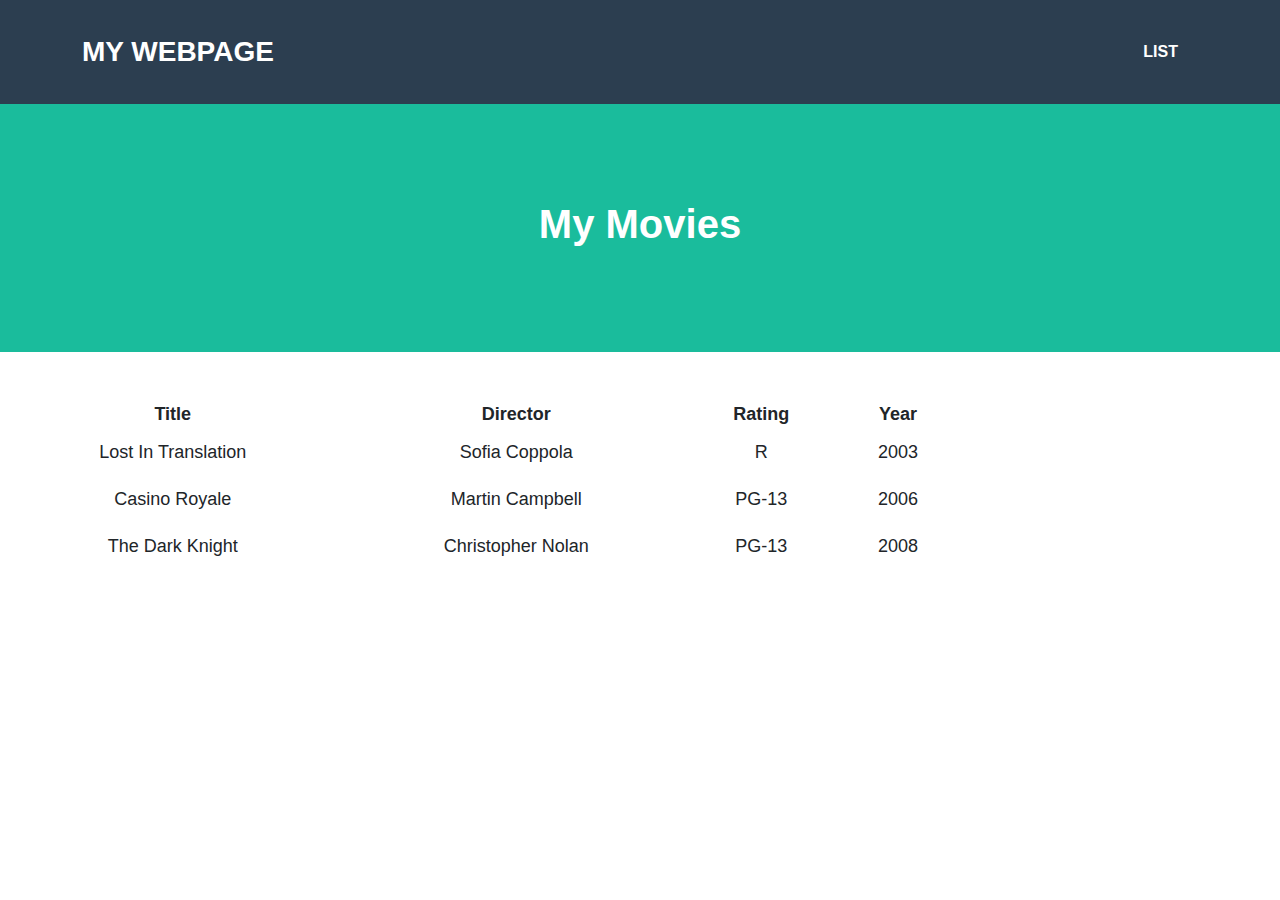
==== list.html @ f0f10408 "moved folder out" ====
<!DOCTYPE HTML>  
<html>  
    <header>
        <link rel="stylesheet" href="style.css">
        <link rel="stylesheet" href="table_style.css">
        <title>My Webpage Title</title>
    </header>
    <body>  
        <!---Navigation--->
        <!--This section of code defines the navigation bar at the top of the page.  The classes used here are defined in the style.css file.-->
        <nav class="navbar navbar-expand-lg bg-secondary text-uppercase fixed-top" id="mainNav">
            <div class="container">
                <!--This code defines the "My Webpage" link in the top right corner of the navigation pane-->
                <a class="navbar-brand" href="">My Webpage</a>
                <!--This code defines the "List" link in the top left corner of the navigation pane-->
                <ul class="navbar-nav ms-auto">
                    <li class="nav-item mx-0 mx-lg-1"><a class="nav-link py-3 px-0 px-lg-3 rounded" href="./list.html">List</a></li>
                </ul>
            </div>
        </nav>
        <!--This code creates the middle section of the webpage-->
        <header class="masthead bg-primary text-white text-center">
            <h1>My Movies</h1>
        </header>
        <!--Here is where the table will be loaded in.  The actual table will be loaded in JavaScript.-->
        <section class="mt-5 text-center">
            <div id="showDataJSON"></div>
        </section>
    </body>

    <script>

        /*
        * RENDERING THE JSON TABLE
        * Get JSON data from file
        * Get headers from retrieved data
        * Set headers for table
        * Add data to table
        * Add table to DOM
        */
        fetch('./list_data.json')
            .then(response => response.json())
            .then(data => {

                /*
                This section creates the base table and finds the root json node.
                */
                var jsonTable = document.createElement("table");
                var tr = jsonTable.insertRow(-1);   
                jsonTable.style.width = "75%";
                let root;
                for (let prop in data) {
                    root = prop;
                }

                /*
                This section selects the headers for the table
                */
                let headers = Object.keys(data[root][0]);
                headers.forEach(header => {
                    var th = document.createElement("th");      
                    th.innerHTML = header;
                    tr.appendChild(th);
                })              
                /*
                This section adds the data into each row of the list
                */
                let items = Object.keys(data[root]);
                items.forEach(item => {
                    tr = jsonTable.insertRow(-1);
                    for (let key in data[root][item]) {
                       var tabCell = tr.insertCell(-1);
                       tabCell.innerHTML = data[root][item][key];
                    }
                })
                /*
                This section adds the table to the HTML
                */
                var divContainer = document.getElementById("showDataJSON");
                divContainer.innerHTML = "";
                divContainer.appendChild(jsonTable);
            });
    </script>  
</html>
---- table_style.css ----
table {
  width: 75%;
  font-size: large;
}

td {
  padding: 10px;
}
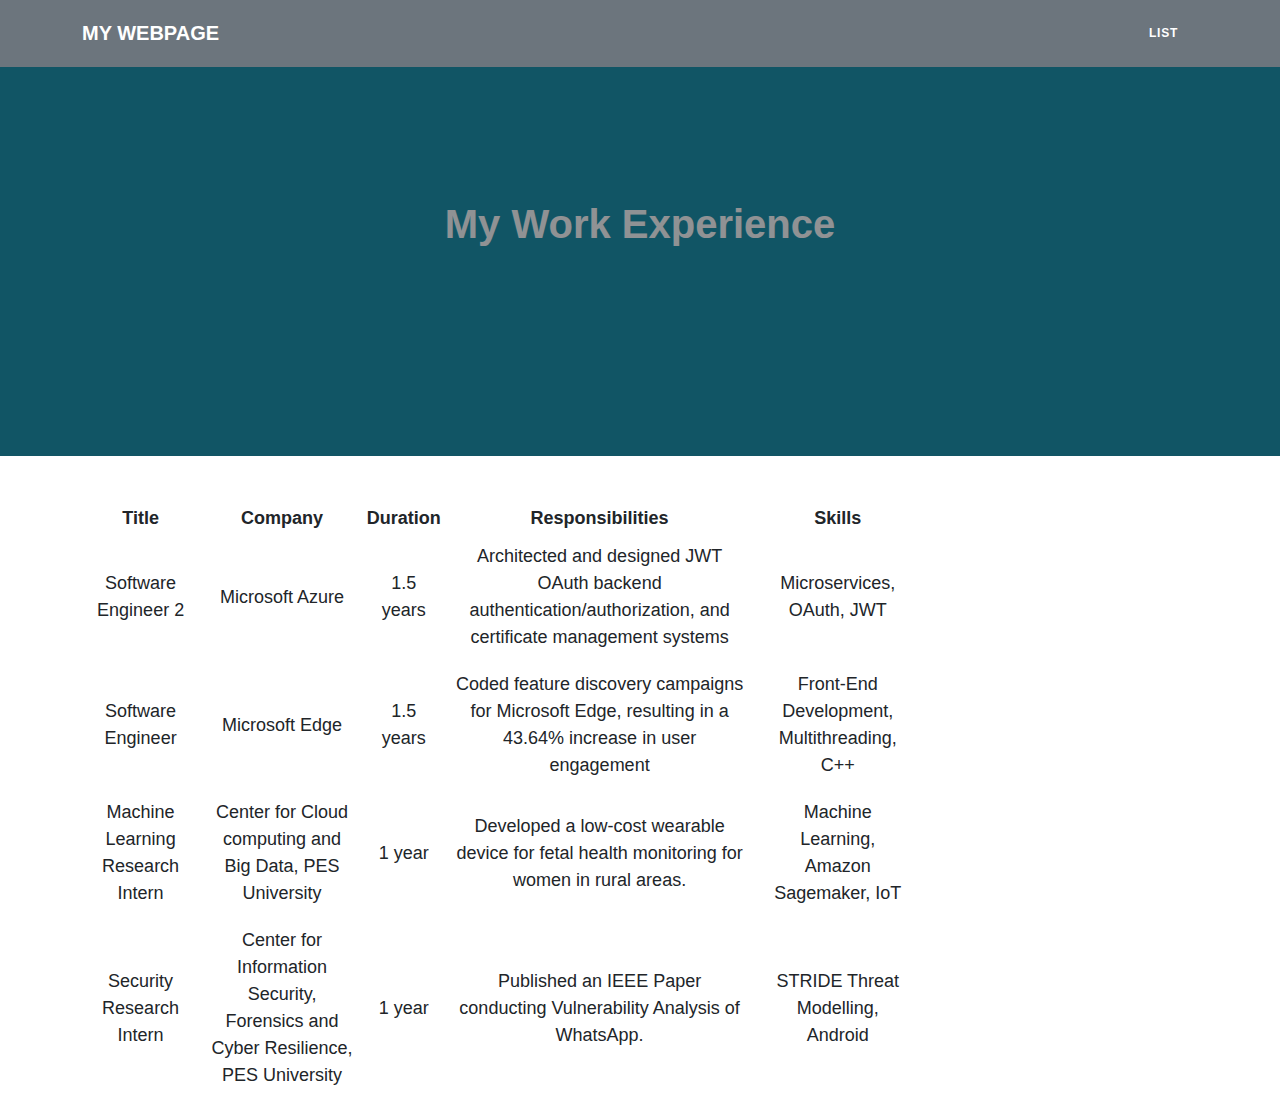
==== commit c74c01bf: "assignment changes" ====
--- a/list.html
+++ b/list.html
@@ -1,7 +1,7 @@
 <!DOCTYPE HTML>  
 <html>  
     <header>
-        <link rel="stylesheet" href="style.css">
+        <link rel="stylesheet" href="style3.css">
         <link rel="stylesheet" href="table_style.css">
         <title>My Webpage Title</title>
     </header>
@@ -11,7 +11,8 @@
         <nav class="navbar navbar-expand-lg bg-secondary text-uppercase fixed-top" id="mainNav">
             <div class="container">
                 <!--This code defines the "My Webpage" link in the top right corner of the navigation pane-->
-                <a class="navbar-brand" href="">My Webpage</a>
+                <a class="navbar-brand" href="./index.html">My Webpage</a>
+
                 <!--This code defines the "List" link in the top left corner of the navigation pane-->
                 <ul class="navbar-nav ms-auto">
                     <li class="nav-item mx-0 mx-lg-1"><a class="nav-link py-3 px-0 px-lg-3 rounded" href="./list.html">List</a></li>
@@ -20,11 +21,13 @@
         </nav>
         <!--This code creates the middle section of the webpage-->
         <header class="masthead bg-primary text-white text-center">
-            <h1>My Movies</h1>
+            <h1>My Work Experience</h1>
         </header>
-        <!--Here is where the table will be loaded in.  The actual table will be loaded in JavaScript.-->
-        <section class="mt-5 text-center">
-            <div id="showDataJSON"></div>
+        <div class = "container">
+            <!--Here is where the table will be loaded in.  The actual table will be loaded in JavaScript.-->
+            <section class="mt-auto text-center">
+                <div id="showDataJSON"></div>
+        </div>
         </section>
     </body>
 
